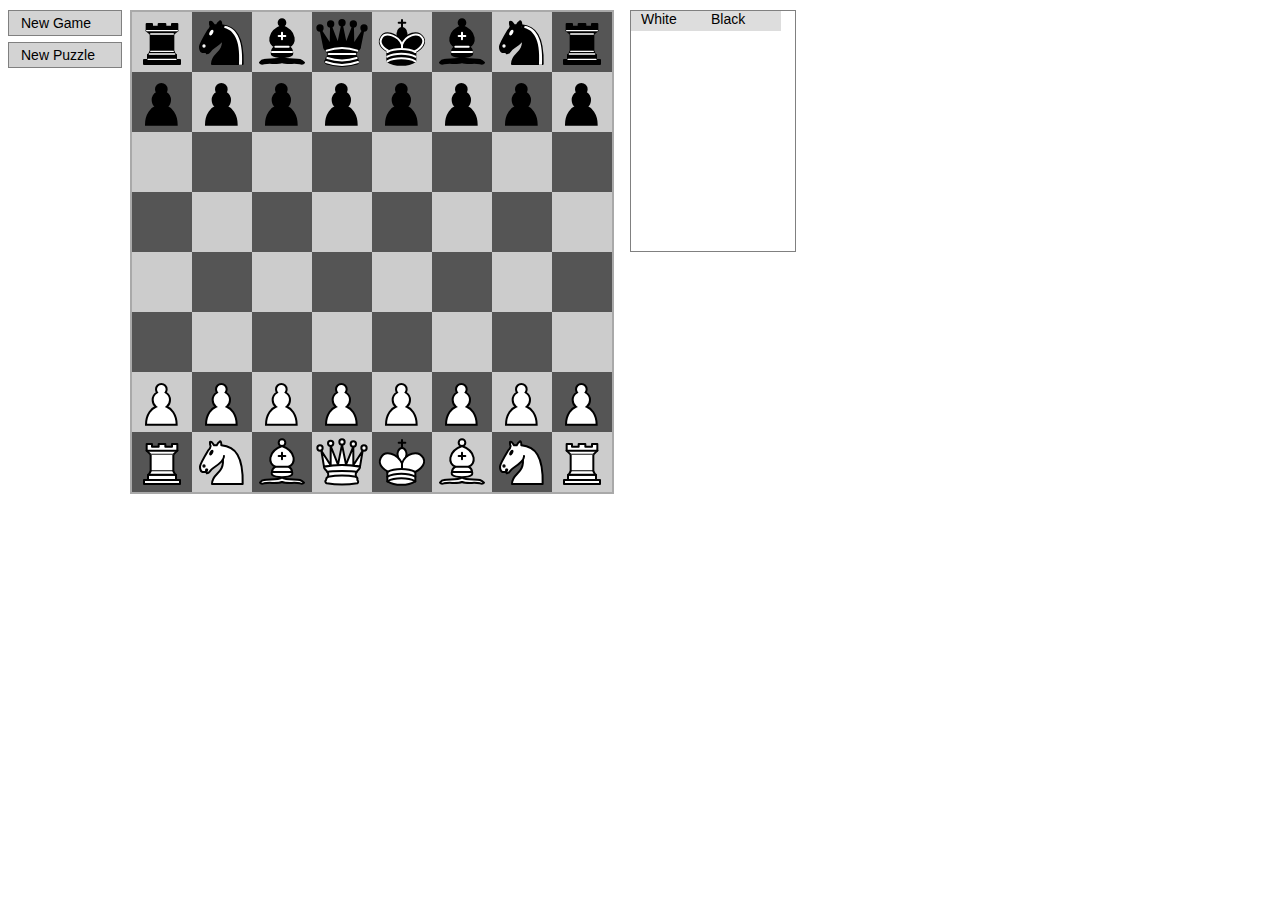
==== app.html @ f5c147fb "initial checkin : basic gameplay, castling, but no check/mate detection" ====
<!DOCTYPE html>
<html>
<head>
    <title>Chess</title>

    <!-- copyright gordon anderson justgord@gmail.com 2013 -->

    <script src="lib/jquery-1.9.0.min.js"></script>
    <script src="lib/underscore.js"></script>

    <script src="app.js"></script>

    <link href="app.css" rel='stylesheet' type='text/css' media="screen" >

</script>

</head>
<body>
</body>
</html>
---- app.css ----
body
{
    font-family:Arial,Helvetica,sans-serif,sans;
    font-size:14px;
}

.square
{
    position:absolute;
    width:60px;
    height:60px;
    background-image-width:60px;
    background-image-height:60px;
    -webkit-background-size: cover;
    -moz-background-size: cover;
    -o-background-size: cover;
    background-size: cover;
}

.board
{
    position:absolute;
    left:130px;
    top:10px;
    width:480px;
    height:480px;
    border:2px solid darkgray;
}

.row
{
    width:480px;
    height:60px;
}

.white
{
    background-color:#ccc;
}
.black
{
    background-color:#555;
}

.moving
{
    background-color:#667;
}

.bp { background-image:url(assets/bp.svg) }
.bq { background-image:url(assets/bq.svg) }
.bk { background-image:url(assets/bk.svg) }
.bn { background-image:url(assets/bn.svg) }
.bb { background-image:url(assets/bb.svg) }
.br { background-image:url(assets/br.svg) }

.wp { background-image:url(assets/wp.svg) }
.wq { background-image:url(assets/wq.svg) }
.wk { background-image:url(assets/wk.svg) }
.wn { background-image:url(assets/wn.svg) }
.wb { background-image:url(assets/wb.svg) }
.wr { background-image:url(assets/wr.svg) }

.button
{
    position:absolute;
    height:20px;
    width:100px;
    padding-top:4px;
    padding-left:12px;
    background-color: lightgray;
    border:1px solid gray;
}

.move-list
{
    position:absolute;
    top:10px;
    left:630px;
    width:164px;
    height:240px;
    overflow-y:scroll;
    overflow-x:hidden;
    border:1px solid gray;
}

.move-list-w
{
    position:absolute;
    background-color: #eee;
    top:0px;
    left:0px;
    width:80px;
}
.move-list-b
{
    position:absolute;
    background-color: #eee;
    top:0px;
    left:70px;
    width:80px;
}
.move-header
{
    background-color: #ddd;
    height:20px;
    width:70px; 
    padding-left:10px;
}

.move-code
{
    display:block;
    height:20px;
    width:70px; 
    padding-left:10px;
}
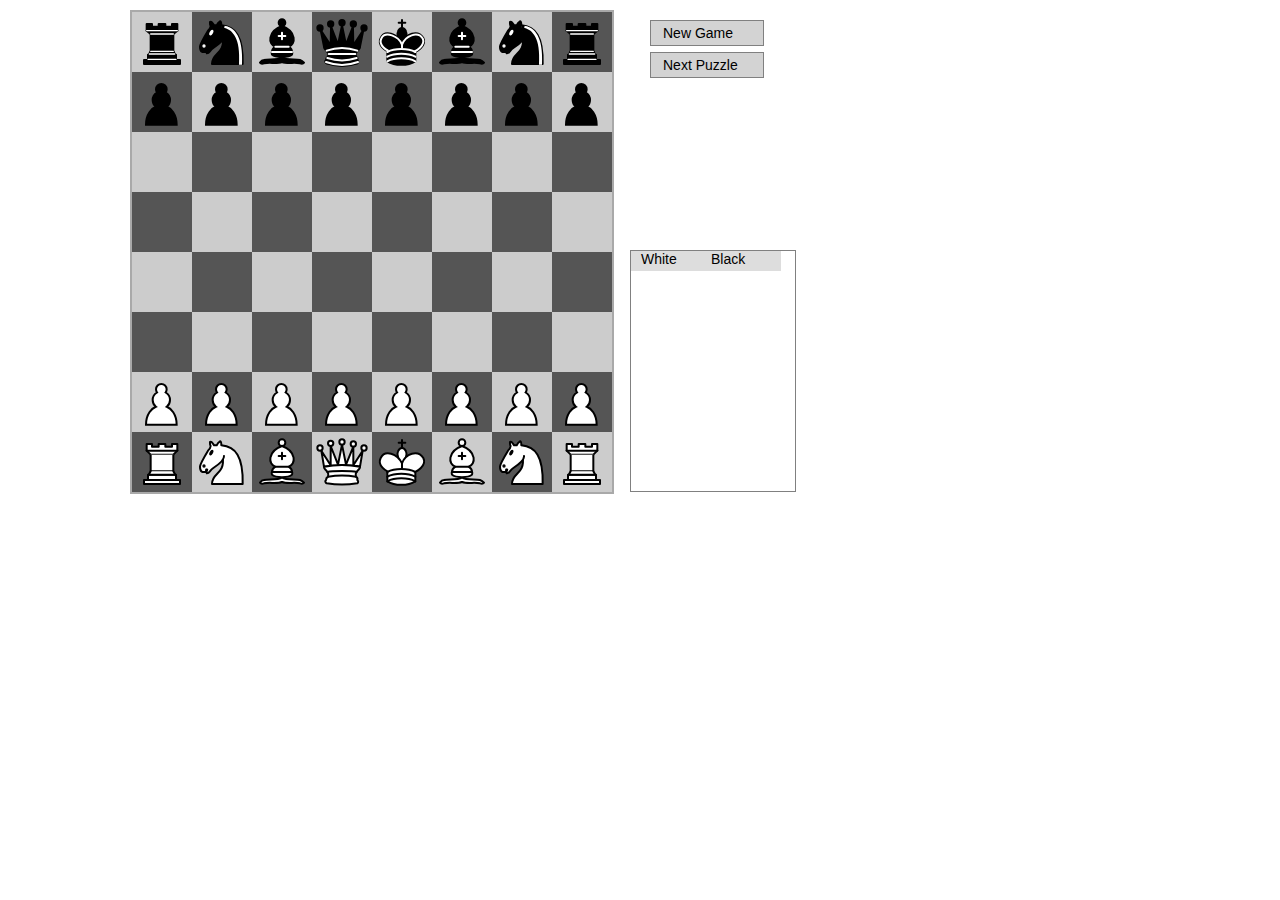
==== commit 0b934978: "prep for puzzle : board position editor" ====
--- a/app.html
+++ b/app.html
@@ -7,12 +7,11 @@
 
     <script src="lib/jquery-1.9.0.min.js"></script>
     <script src="lib/underscore.js"></script>
+    <script src="lib/jquery.blockUI.js"></script>
 
     <script src="app.js"></script>
 
-    <link href="app.css" rel='stylesheet' type='text/css' media="screen" >
-
-</script>
+    <link href="app.css" rel='stylesheet' type='text/css' media="screen" />
 
 </head>
 <body>
--- a/app.css
+++ b/app.css
@@ -61,6 +61,14 @@
 .wb { background-image:url(assets/wb.svg) }
 .wr { background-image:url(assets/wr.svg) }
 
+.buttons
+{
+    position:absolute;
+    top:10px;
+    left:650px;
+    width:110px;
+}
+
 .button
 {
     position:absolute;
@@ -75,7 +83,7 @@
 .move-list
 {
     position:absolute;
-    top:10px;
+    top:250px;
     left:630px;
     width:164px;
     height:240px;
@@ -115,3 +123,9 @@
     width:70px; 
     padding-left:10px;
 }
+
+.select-menu
+{
+    width:60px;
+    xxx-border:4px solid blue;
+}
